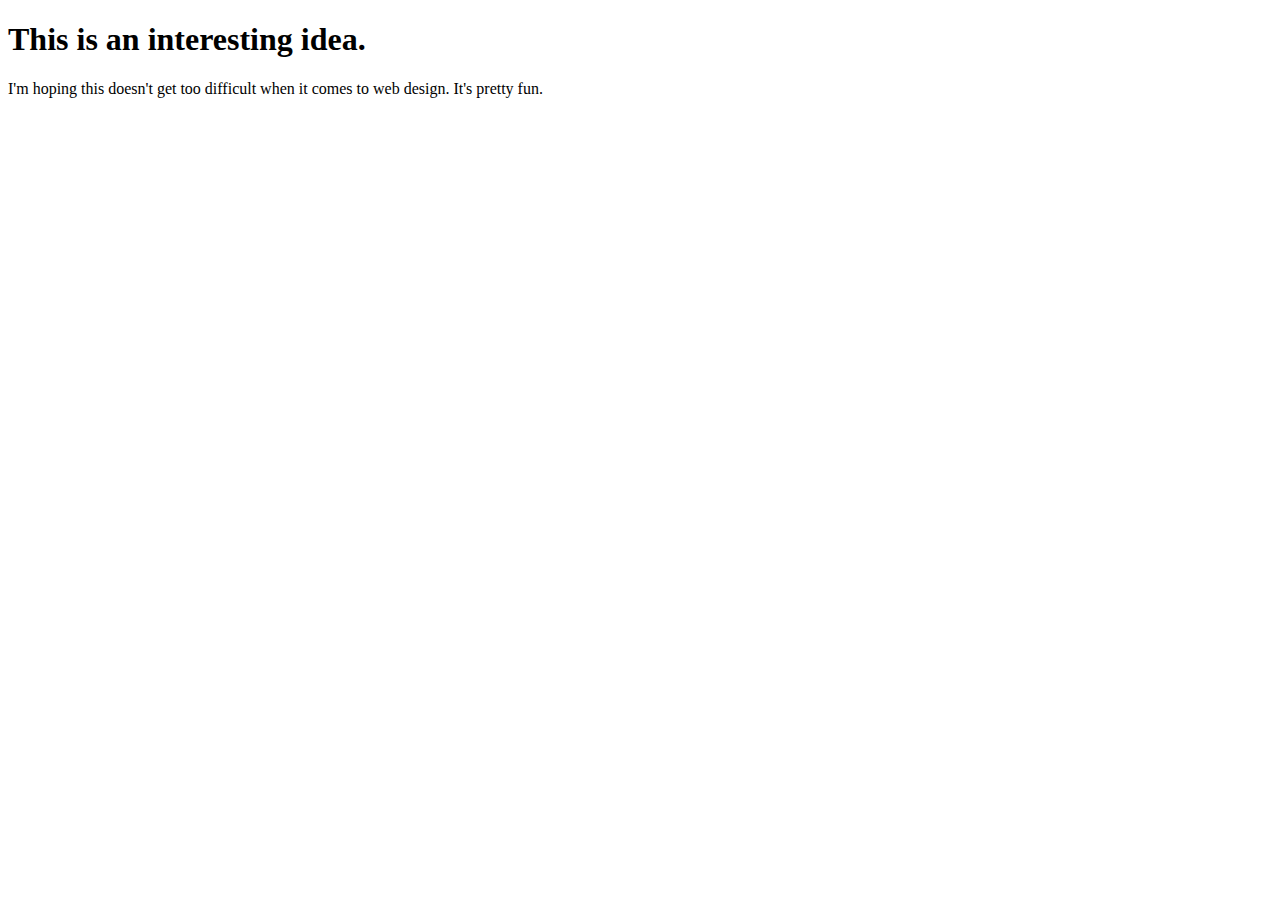
==== index.html @ ed0d42c6 "Changed to index" ====
<!DOCTYPE html>
<html>
<body>
<title> TEST GITHUB SITE </title>
<h1> This is an interesting idea.</h1>
<p> I'm hoping this doesn't get too difficult when it comes to web design. It's pretty fun. </p>
</body>
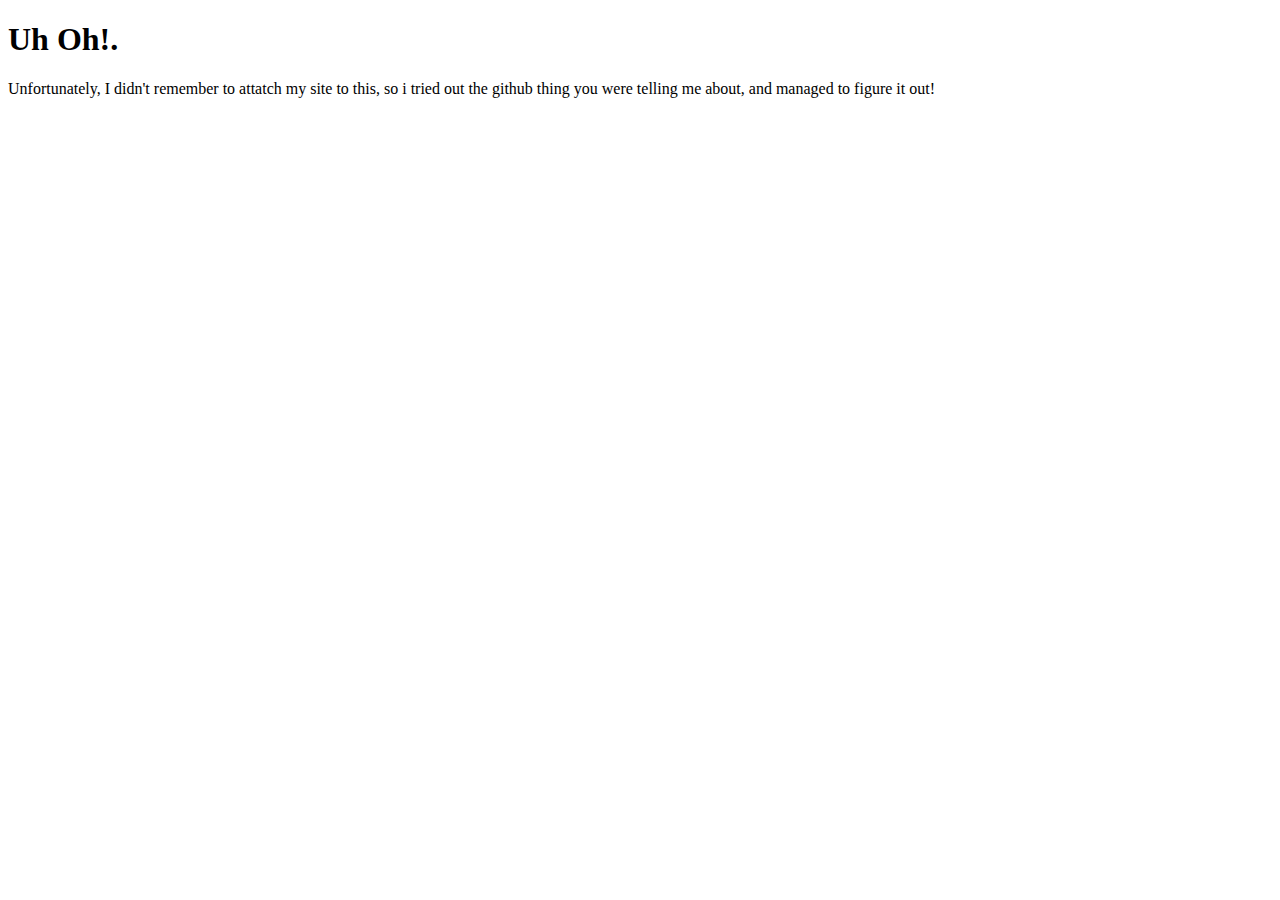
==== commit 7480d8aa: "Update index.html" ====
--- a/index.html
+++ b/index.html
@@ -2,6 +2,8 @@
 <html>
 <body>
 <title> TEST GITHUB SITE </title>
-<h1> This is an interesting idea.</h1>
-<p> I'm hoping this doesn't get too difficult when it comes to web design. It's pretty fun. </p>
-</body>+<h1> Uh Oh!.</h1>
+<p> Unfortunately, I didn't remember to attatch my site to this, so i tried out the github thing you were telling me about, and managed to figure it out! </p>
+<a href="www.bit.ly/CalvaryRobotics>Click Me!</a>
+</body>
+</html>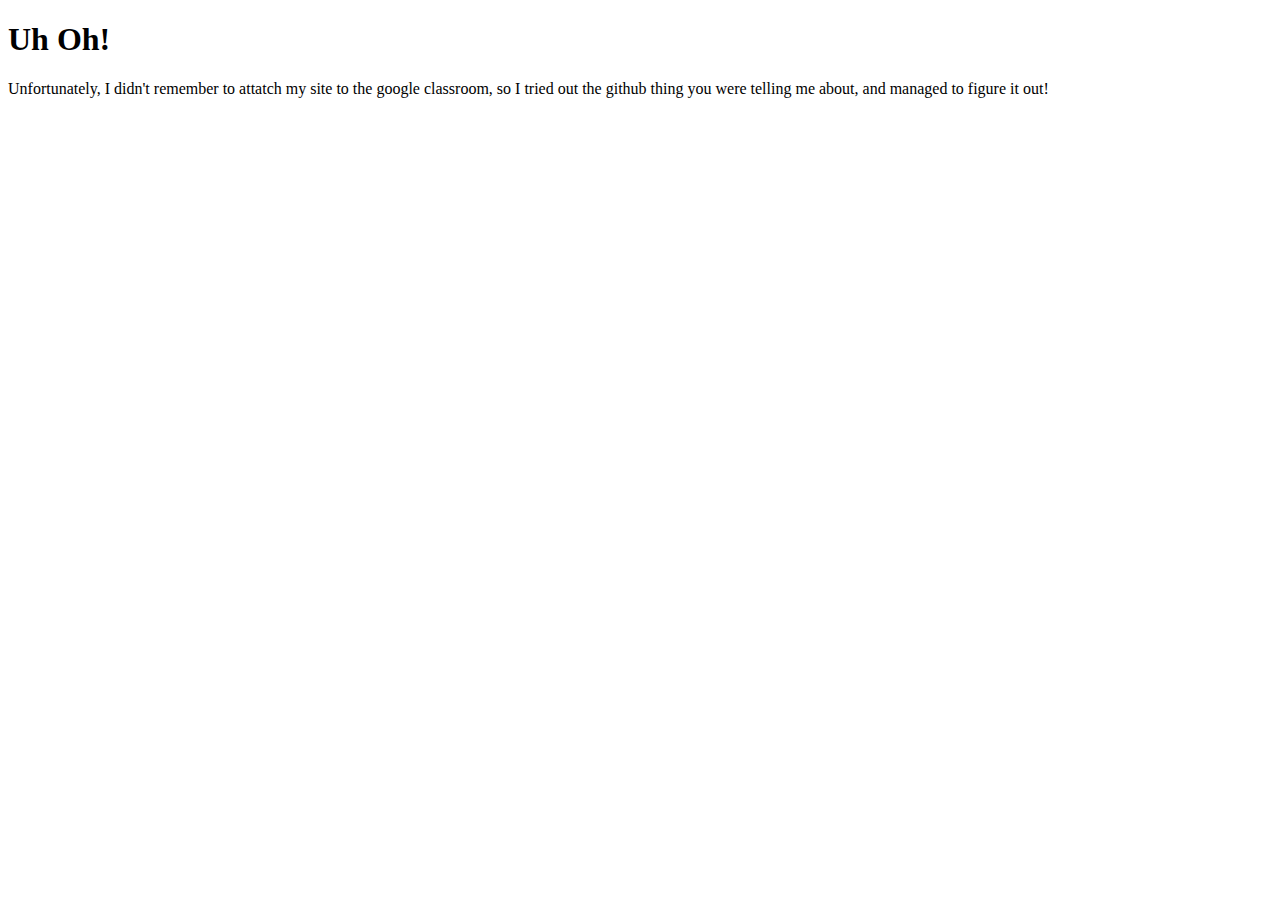
==== commit e710413d: "Added a picture and hyper ling to robotics website" ====
--- a/index.html
+++ b/index.html
@@ -2,8 +2,10 @@
 <html>
 <body>
 <title> TEST GITHUB SITE </title>
-<h1> Uh Oh!.</h1>
-<p> Unfortunately, I didn't remember to attatch my site to this, so i tried out the github thing you were telling me about, and managed to figure it out! </p>
-<a href="www.bit.ly/CalvaryRobotics>Click Me!</a>
+<h1> Uh Oh!</h1>
+<p> Unfortunately, I didn't remember to attatch my site to the  google classroom, so I tried out the github thing you were telling me about, and managed to figure it out! </p>
+<a href="www.bit.ly/CalvaryRobotics>Click Me!
+</a>
+<img src="pic1.jpg">
 </body>
 </html>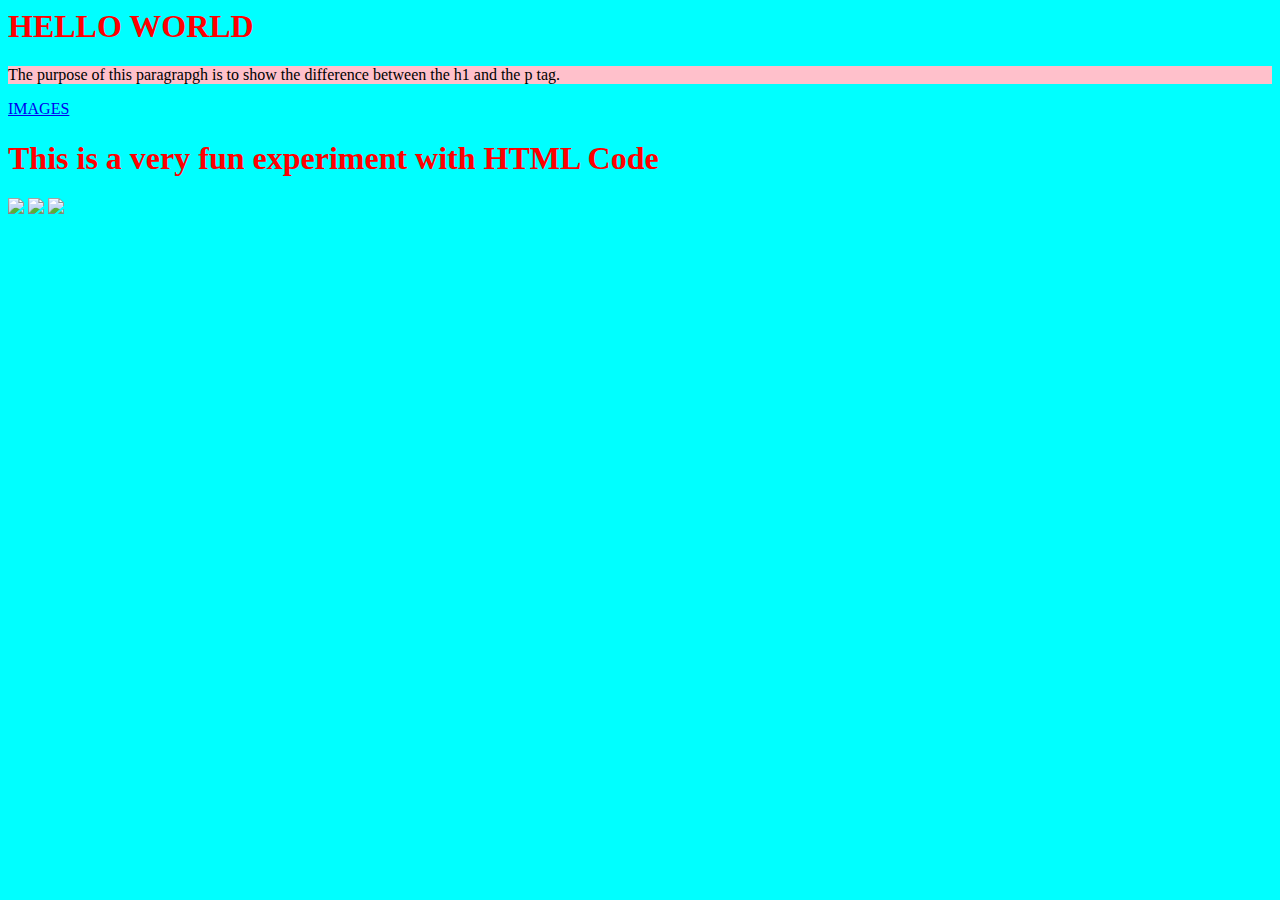
==== commit 27194450: "Add files via upload" ====
--- a/index.html
+++ b/index.html
@@ -1,11 +1,29 @@
-<!DOCTYPE html>
-<html>
-<body>
-<title> TEST GITHUB SITE </title>
-<h1> Uh Oh!</h1>
-<p> Unfortunately, I didn't remember to attatch my site to the  google classroom, so I tried out the github thing you were telling me about, and managed to figure it out! </p>
-<a href="www.bit.ly/CalvaryRobotics>Click Me!
-</a>
-<img src="pic1.jpg">
-</body>
+<html>
+<head>
+<title> NOAHS CSP JAVA 7th THINGY</title>
+<style type="text/css">
+body{
+background-color: cyan;
+
+}
+h1{
+color:red;
+}
+
+
+p{
+background-color:pink;
+}
+</style>
+
+</head>
+<body>
+<h1> HELLO WORLD </h1>
+<p>The purpose of this paragrapgh is to show the difference between the h1 and the p tag. </p>
+	<a href ="images.html">IMAGES </a>
+	<h1> This is a very fun experiment with HTML Code </h1>
+<img src= "prayer.jpg width = 300 height = 300">
+<img src= "cougar.jpg">
+<img src= "CCA Crowd.png">
+</body>
 </html>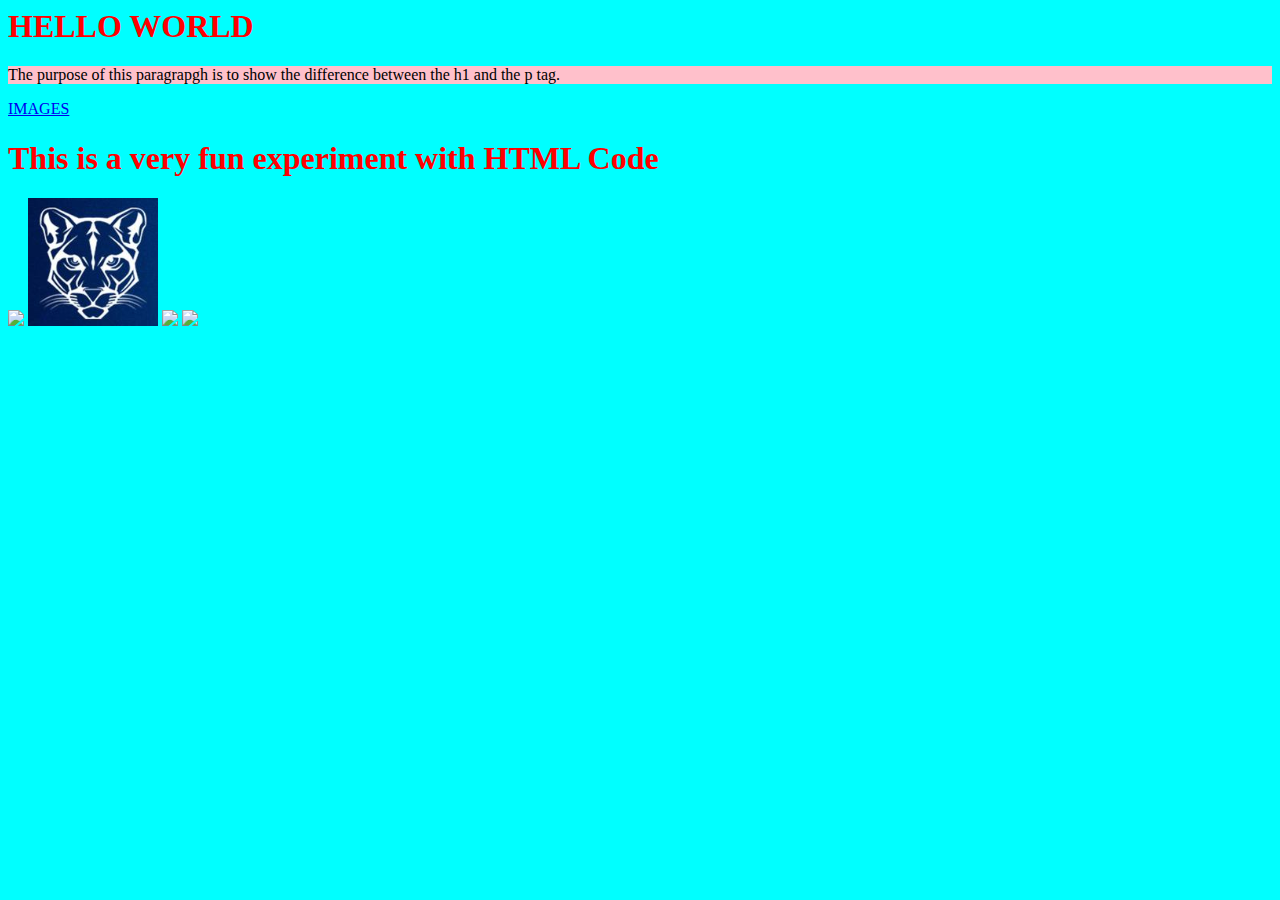
==== commit 2d45db15: "Update index.html" ====
--- a/index.html
+++ b/index.html
@@ -25,5 +25,6 @@
 <img src= "prayer.jpg width = 300 height = 300">
 <img src= "cougar.jpg">
 <img src= "CCA Crowd.png">
+<img src= "CCA Crest OG (2)">
 </body>
-</html>+</html>
